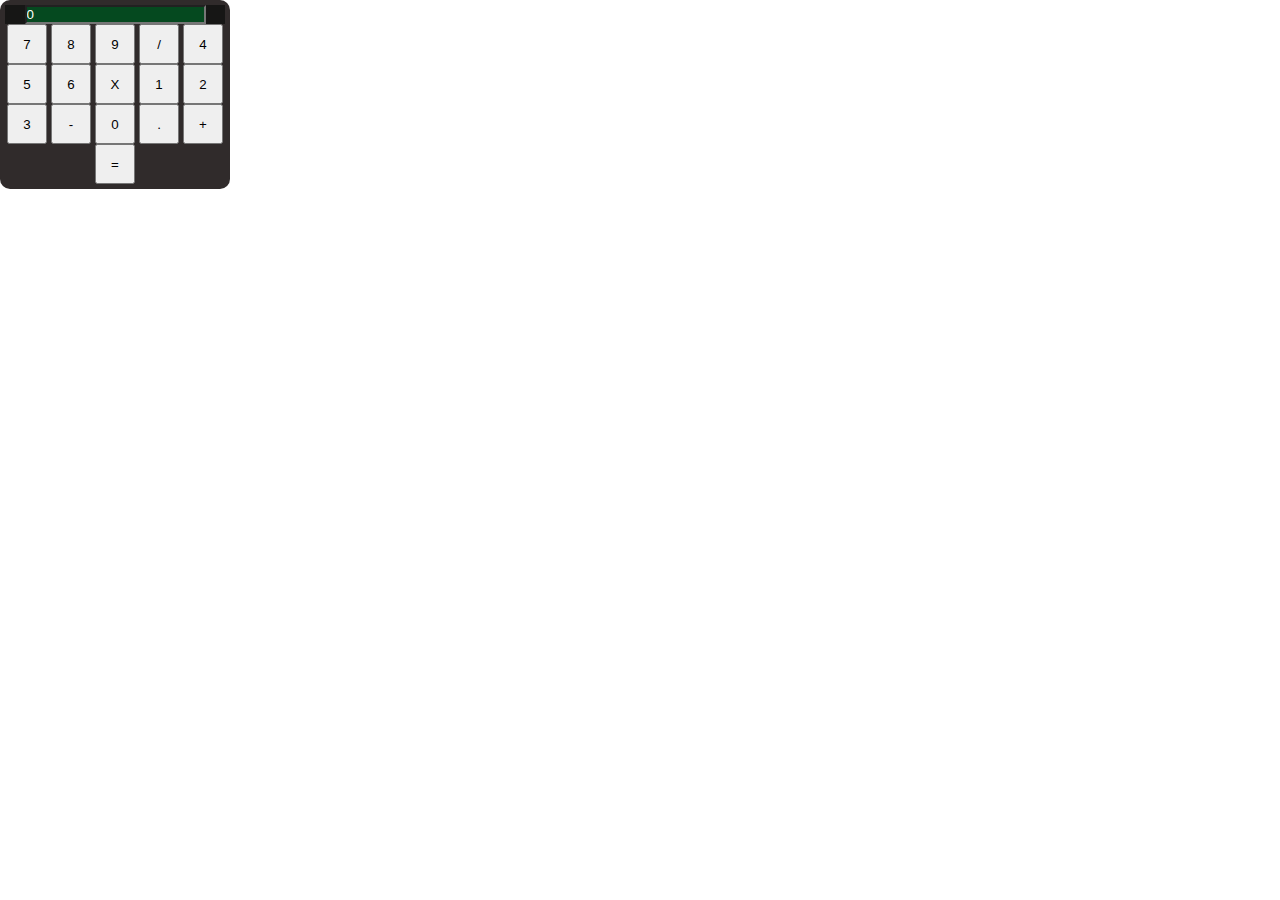
==== calculadora_simples.html @ 0b871d5a "Add files via upload" ====
<!DOCTYPE html>
<html lang="en">
<head>
    <meta charset="UTF-8">
    <meta http-equiv="X-UA-Compatible" content="IE=edge">
    <meta name="viewport" content="width=device-width, initial-scale=1.0">
    <title>Calculadora Simples</title>
    <script src="./script/script.js"></script>
    <link rel="stylesheet" href="./css/estilo.css">
    <link rel="stylesheet" href="./calculadora_simples.html">
</head>
<body>
    <section class="calc_simples">
        <div class="display_simples">
            <input readonly id="resultado" type="text" value="0">
        </div>

        <div class="btn">
            <button>7</button>
            <button>8</button>
            <button>9</button>
            <button>/</button>
            <button>4</button>
            <button>5</button>
            <button>6</button>
            <button>X</button>
            <button>1</button>
            <button>2</button>
            <button>3</button>
            <button>-</button>
            <button>0</button>
            <button>.</button>
            <button>+</button>
            <button id="igual">=</button>
        </div>

    </section>

</body>
</html>
---- css/estilo.css ----
@import url(calculadora_simples.css);

*{
    padding: 0;
    margin: 0;

}



.barra_superior{
    background-color: #6a9eda;
}

.conteudo{
    background-color: #84b6f4;
}

.rodape{
    background-color: #b2dafa;
}
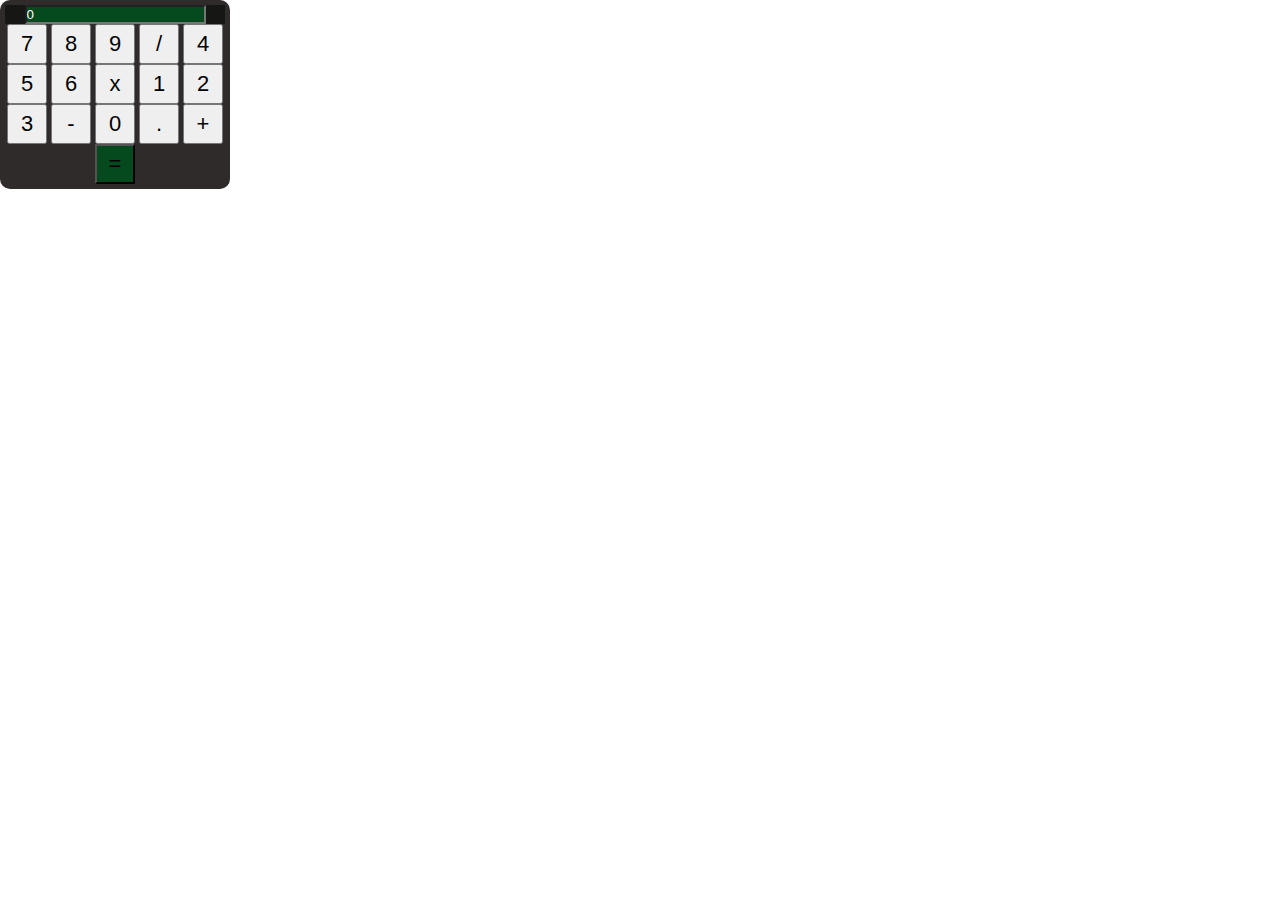
==== commit 9b66e5d0: "Add files via upload" ====
--- a/calculadora_simples.html
+++ b/calculadora_simples.html
@@ -16,22 +16,22 @@
         </div>
 
         <div class="btn">
-            <button>7</button>
-            <button>8</button>
-            <button>9</button>
-            <button>/</button>
-            <button>4</button>
-            <button>5</button>
-            <button>6</button>
-            <button>X</button>
-            <button>1</button>
-            <button>2</button>
-            <button>3</button>
+            <button onclick="digitando('7')">7</button>
+            <button onclick="digitando('8')">8</button>
+            <button onclick="digitando('9')">9</button>
+            <button >/</button>
+            <button onclick="digitando('4')">4</button>
+            <button onclick="digitando('5')">5</button>
+            <button onclick="digitando('6')">6</button>
+            <button >x</button>
+            <button onclick="digitando('1')">1</button>
+            <button onclick="digitando('2')">2</button>
+            <button onclick="digitando('3')">3</button>
             <button>-</button>
-            <button>0</button>
+            <button onclick="digitando('0')">0</button>
             <button>.</button>
             <button>+</button>
-            <button id="igual">=</button>
+            <button id="igual" onclick="calcular()">=</button>
         </div>
 
     </section>
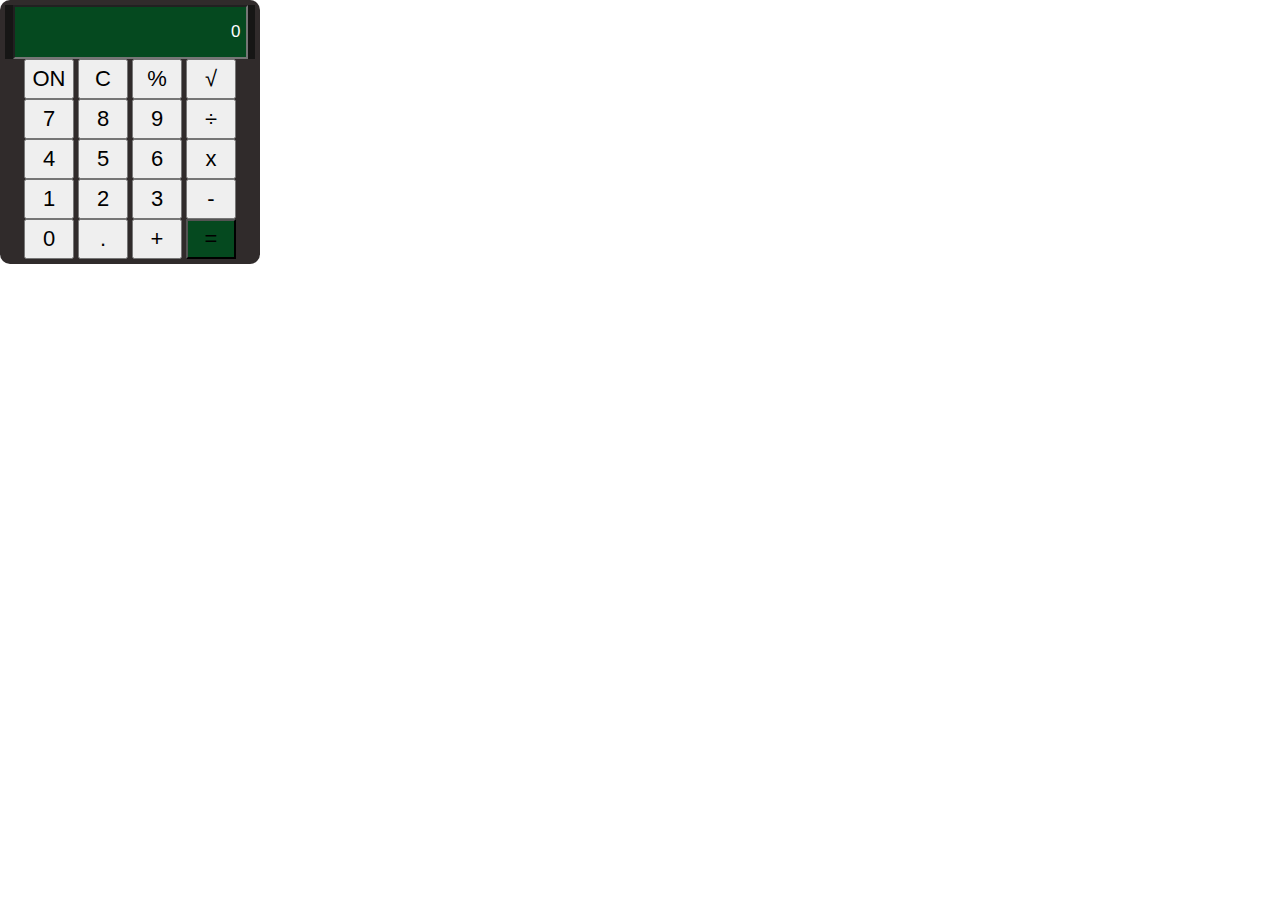
==== commit 52e23b9a: "Add files via upload" ====
--- a/calculadora_simples.html
+++ b/calculadora_simples.html
@@ -7,34 +7,35 @@
     <title>Calculadora Simples</title>
     <script src="./script/script.js"></script>
     <link rel="stylesheet" href="./css/estilo.css">
-    <link rel="stylesheet" href="./calculadora_simples.html">
 </head>
 <body>
     <section class="calc_simples">
-        <div class="display_simples">
-            <input readonly id="resultado" type="text" value="0">
-        </div>
-
-        <div class="btn">
-            <button onclick="digitando('7')">7</button>
-            <button onclick="digitando('8')">8</button>
-            <button onclick="digitando('9')">9</button>
-            <button >/</button>
-            <button onclick="digitando('4')">4</button>
-            <button onclick="digitando('5')">5</button>
-            <button onclick="digitando('6')">6</button>
-            <button >x</button>
-            <button onclick="digitando('1')">1</button>
-            <button onclick="digitando('2')">2</button>
-            <button onclick="digitando('3')">3</button>
-            <button>-</button>
-            <button onclick="digitando('0')">0</button>
-            <button>.</button>
-            <button>+</button>
-            <button id="igual" onclick="calcular()">=</button>
-        </div>
-
+       <div class="display_simples">
+           <input readonly id="resultado" value="0" type="text">
+       </div>
+       <div class="btn">
+           <button onclick="desliga('off')">ON</button>
+           <button onclick="zerar()">C</button>
+           <button onclick="operacao('porc')">%</button>
+           <button onclick="operacao('raiz')">&radic;</button>
+           
+           <button onclick="digitando('7')">7</button>
+           <button onclick="digitando('8')">8</button>
+           <button onclick="digitando('9')">9</button>
+           <button onclick="operacao('div')">&divide</button>
+           <button onclick="digitando('4')">4</button>
+           <button onclick="digitando('5')">5</button>
+           <button onclick="digitando('6')">6</button>
+           <button onclick="operacao('mult')">x</button>
+           <button onclick="digitando('1')">1</button>
+           <button onclick="digitando('2')">2</button>
+           <button onclick="digitando('3')">3</button>
+           <button onclick="operacao('sub')">-</button>
+           <button onclick="digitando('0')">0</button>
+           <button onclick="digitando('.')">.</button>
+           <button onclick="operacao('soma')">+</button>
+           <button id="igual" onclick="calcular()">=</button>
+       </div>
     </section>
-
 </body>
 </html>